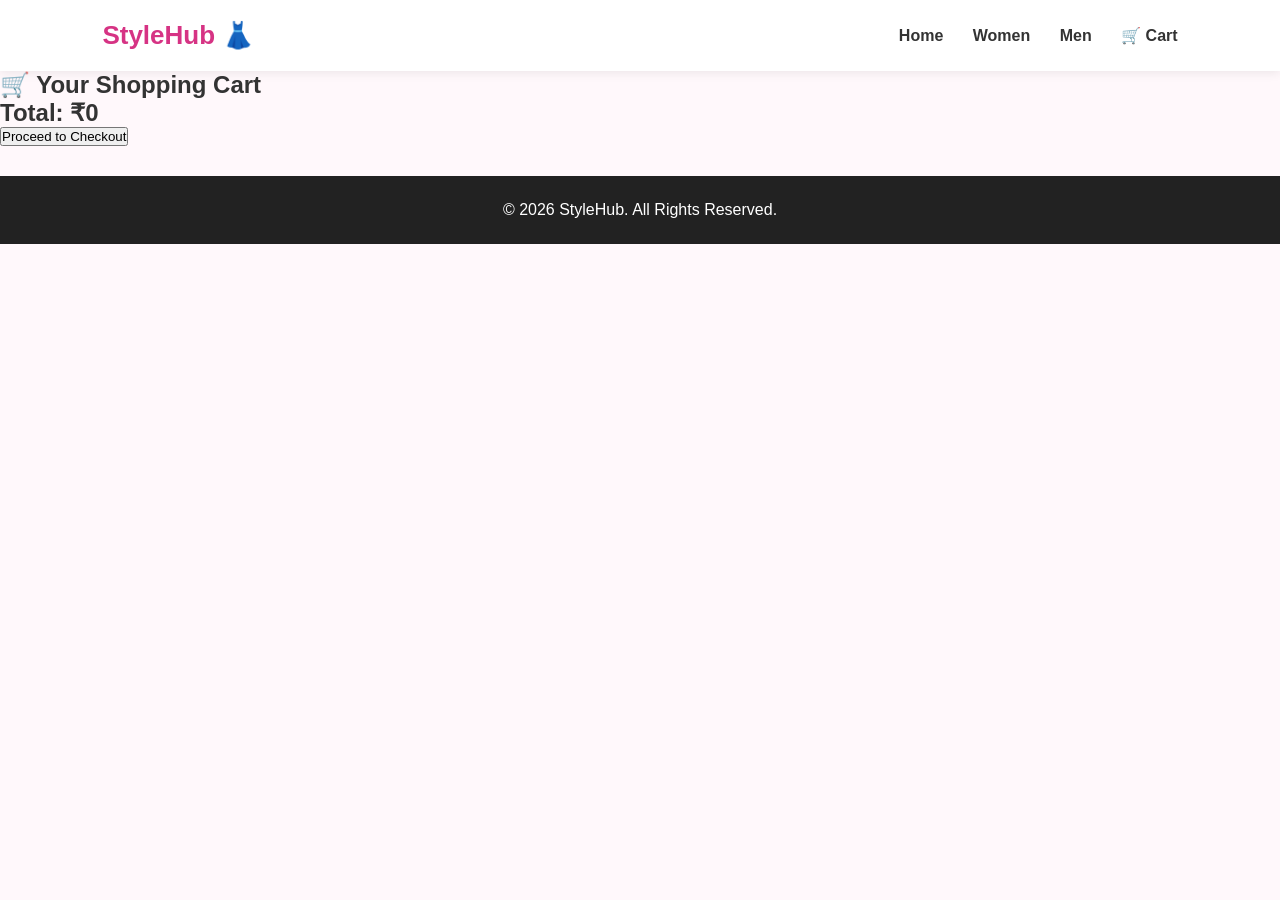
==== cart.html @ 2d86dd92 "Create cart.html" ====
<!DOCTYPE html>
<html lang="en">

<head>
    <meta charset="UTF-8">
    <meta name="viewport" content="width=device-width, initial-scale=1.0">

    <title>StyleHub - Cart</title>

    <link rel="stylesheet" href="style.css">
</head>

<body>

    <!-- Navigation -->
    <nav>
        <h2>StyleHub 👗</h2>

        <div>
            <a href="index.html">Home</a>
            <a href="index.html">Women</a>
            <a href="index.html">Men</a>
            <a href="cart.html">🛒 Cart</a>
        </div>
    </nav>


    <!-- Cart -->
    <section class="cart-section">

        <h1>🛒 Your Shopping Cart</h1>

        <div id="cart-items"></div>

        <div class="cart-total">
            <h2>Total: ₹<span id="cart-total">0</span></h2>

            <button onclick="checkout()">
                Proceed to Checkout
            </button>
        </div>

    </section>


    <footer>
        <p>© 2026 StyleHub. All Rights Reserved.</p>
    </footer>


    <script src="script.js"></script>

</body>

</html>
---- style.css ----
/* General */
* {
    box-sizing: border-box;
    margin: 0;
    padding: 0;
}

body {
    font-family: Arial, sans-serif;
    background-color: #fff8fb;
    color: #333;
}

/* Navigation */
nav {
    display: flex;
    justify-content: space-between;
    align-items: center;
    padding: 20px 8%;
    background-color: white;
    box-shadow: 0 2px 10px rgba(0, 0, 0, 0.08);
}

nav h2 {
    color: #d63384;
    font-size: 26px;
}

nav a {
    text-decoration: none;
    color: #333;
    margin-left: 25px;
    font-weight: bold;
}

nav a:hover {
    color: #d63384;
}

/* Hero */
.hero {
    text-align: center;
    padding: 100px 20px;
    background: linear-gradient(135deg, #ffe6f0, #fff);
}

.hero h1 {
    font-size: 50px;
    color: #d63384;
    margin-bottom: 15px;
}

.hero p {
    font-size: 20px;
    margin-bottom: 30px;
}

.hero button {
    background-color: #d63384;
    color: white;
    border: none;
    padding: 14px 30px;
    border-radius: 25px;
    font-size: 16px;
    cursor: pointer;
}

.hero button:hover {
    background-color: #b52b70;
}

/* Categories */
.categories {
    padding: 60px 8%;
    text-align: center;
}

.categories h2,
.products h2 {
    font-size: 32px;
    margin-bottom: 35px;
}

.category-container {
    display: flex;
    justify-content: center;
    gap: 25px;
    flex-wrap: wrap;
}

.category {
    background-color: white;
    width: 180px;
    padding: 30px;
    border-radius: 15px;
    box-shadow: 0 4px 15px rgba(0, 0, 0, 0.08);
    font-size: 40px;
}

.category h3 {
    font-size: 18px;
    margin-top: 10px;
}

/* Products */
.products {
    padding: 60px 8%;
    text-align: center;
}

.product-container {
    display: flex;
    justify-content: center;
    gap: 30px;
    flex-wrap: wrap;
}

.product {
    width: 250px;
    background-color: white;
    padding: 20px;
    border-radius: 15px;
    box-shadow: 0 4px 15px rgba(0, 0, 0, 0.08);
}

.product img {
    width: 100%;
    height: 280px;
    object-fit: cover;
    border-radius: 12px;
    margin-bottom: 15px;
}

.product h3 {
    margin-bottom: 8px;
}

.product p {
    font-size: 20px;
    font-weight: bold;
    color: #d63384;
    margin-bottom: 15px;
}

.product button {
    background-color: #d63384;
    color: white;
    border: none;
    padding: 10px 20px;
    border-radius: 20px;
    cursor: pointer;
}

.product button:hover {
    background-color: #b52b70;
}

/* Footer */
footer {
    text-align: center;
    padding: 25px;
    background-color: #222;
    color: white;
    margin-top: 30px;
}

/* Mobile */
@media (max-width: 700px) {

    nav {
        flex-direction: column;
        gap: 15px;
    }

    nav a {
        margin: 5px;
    }

    .hero h1 {
        font-size: 35px;
    }

    .category-container,
    .product-container {
        flex-direction: column;
        align-items: center;
    }
}
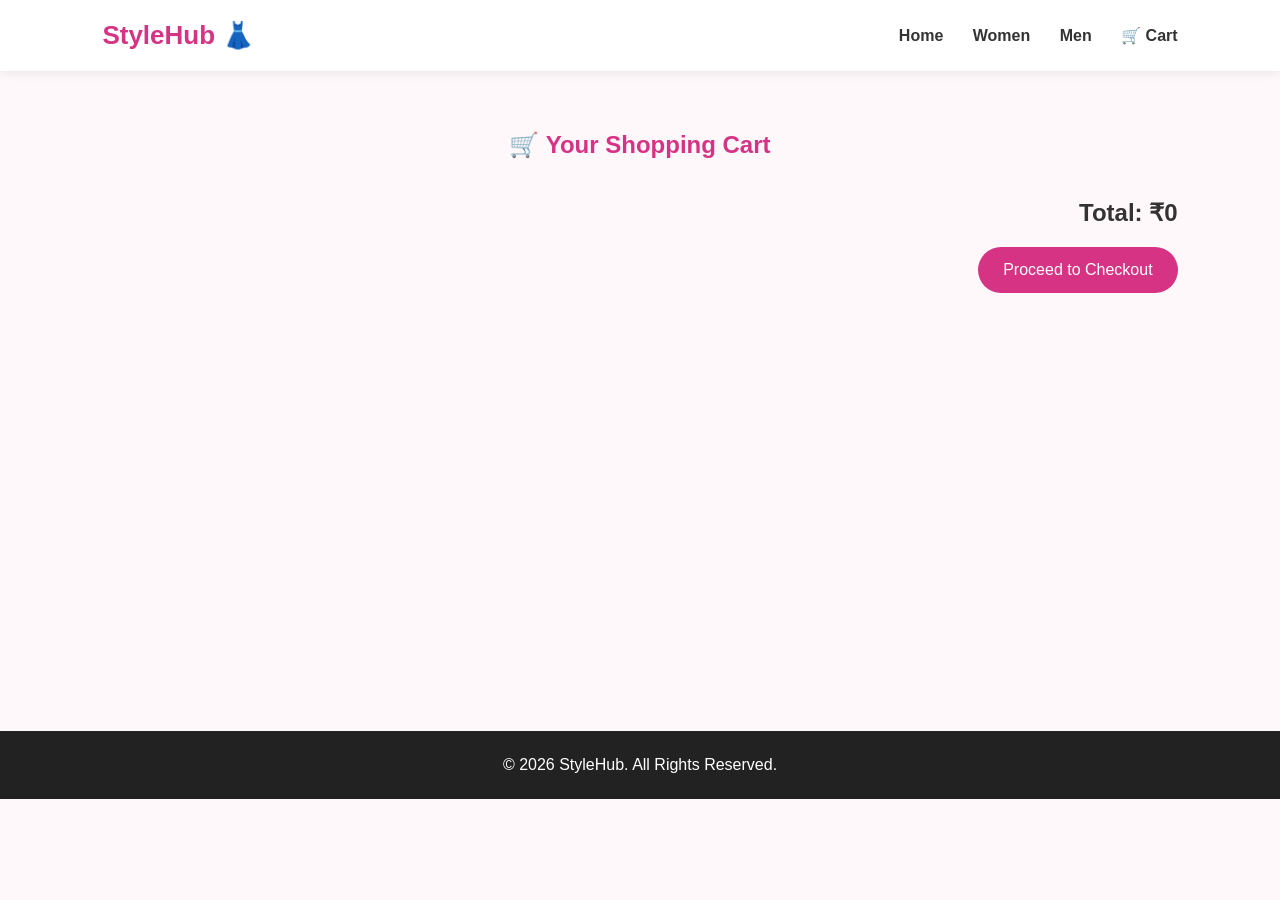
==== commit 32dde3b6: "Update cart.html" ====
--- a/cart.html
+++ b/cart.html
@@ -35,7 +35,7 @@
         <div class="cart-total">
             <h2>Total: ₹<span id="cart-total">0</span></h2>
 
-            <button onclick="checkout()">
+            <button onclick="gotoCheckout()">
                 Proceed to Checkout
             </button>
         </div>
--- a/style.css
+++ b/style.css
@@ -186,3 +186,112 @@
         align-items: center;
     }
 }
+/* Cart Page */
+
+.cart-section {
+    padding: 60px 8%;
+    min-height: 70vh;
+}
+
+.cart-section h1 {
+    text-align: center;
+    margin-bottom: 40px;
+    color: #d63384;
+}
+
+.cart-item {
+    display: flex;
+    justify-content: space-between;
+    align-items: center;
+
+    background: white;
+
+    padding: 20px;
+
+    margin-bottom: 15px;
+
+    border-radius: 12px;
+
+    box-shadow: 0 3px 12px rgba(0, 0, 0, 0.08);
+}
+
+.cart-item h3 {
+    margin-bottom: 10px;
+}
+
+.cart-item strong {
+    font-size: 20px;
+    color: #d63384;
+}
+
+.cart-item button {
+    margin-left: 20px;
+
+    background: #dc3545;
+    color: white;
+
+    border: none;
+
+    padding: 8px 15px;
+
+    border-radius: 20px;
+
+    cursor: pointer;
+}
+
+.cart-total {
+    text-align: right;
+    margin-top: 30px;
+}
+
+.cart-total h2 {
+    margin-bottom: 20px;
+}
+
+.cart-total button {
+    background: #d63384;
+    color: white;
+
+    border: none;
+
+    padding: 14px 25px;
+
+    border-radius: 25px;
+
+    cursor: pointer;
+
+    font-size: 16px;
+}
+/* Quantity Controls */
+
+.quantity-control {
+    display: flex;
+    align-items: center;
+    gap: 12px;
+    margin-top: 12px;
+}
+
+.quantity-control button {
+    width: 32px;
+    height: 32px;
+
+    border: none;
+    border-radius: 50%;
+
+    background-color: #d63384;
+    color: white;
+
+    font-size: 18px;
+    cursor: pointer;
+}
+
+.quantity-control button:hover {
+    background-color: #b52b70;
+}
+
+.quantity-control span {
+    font-size: 18px;
+    font-weight: bold;
+    min-width: 20px;
+    text-align: center;
+}
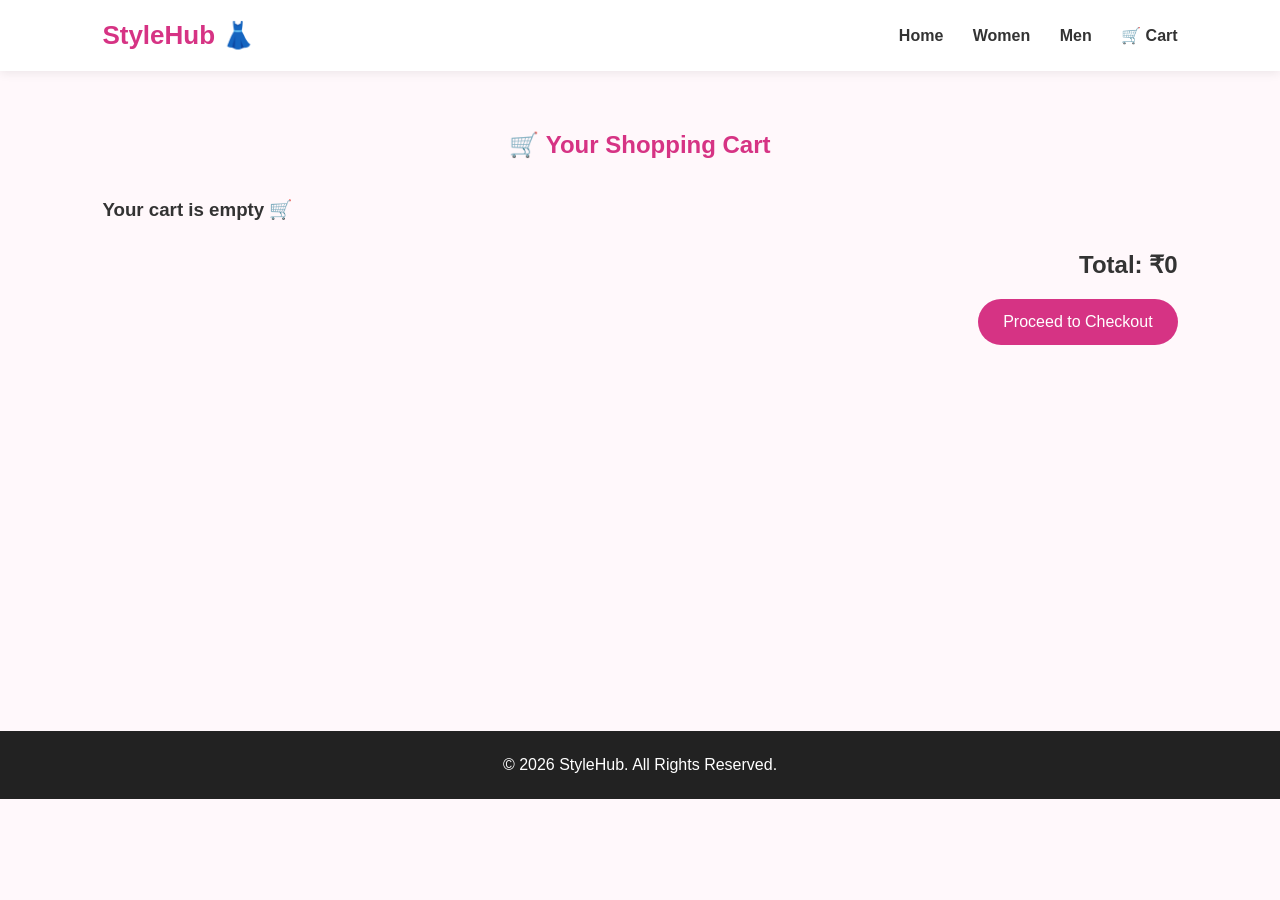
==== commit fe723a21: "Update cart.html" ====
--- a/cart.html
+++ b/cart.html
@@ -51,5 +51,4 @@
     <script src="script.js"></script>
 
 </body>
-
 </html>
--- a/style.css
+++ b/style.css
@@ -295,3 +295,101 @@
     min-width: 20px;
     text-align: center;
 }
+/* =========================
+   CHECKOUT PAGE
+   ========================= */
+
+.checkout-section {
+    max-width: 600px;
+    margin: 50px auto;
+    padding: 30px;
+
+    background: white;
+
+    border-radius: 15px;
+
+    box-shadow: 0 4px 15px rgba(0, 0, 0, 0.08);
+}
+
+.checkout-section h1 {
+    text-align: center;
+
+    color: #d63384;
+
+    margin-bottom: 30px;
+}
+
+.checkout-section label {
+    display: block;
+
+    margin-top: 15px;
+    margin-bottom: 7px;
+
+    font-weight: bold;
+}
+
+.checkout-section input,
+.checkout-section textarea,
+.checkout-section select {
+
+    width: 100%;
+
+    padding: 12px;
+
+    border: 1px solid #ddd;
+
+    border-radius: 8px;
+
+    font-size: 15px;
+
+    box-sizing: border-box;
+}
+
+.checkout-section textarea {
+
+    min-height: 100px;
+
+    resize: vertical;
+}
+
+.checkout-section input:focus,
+.checkout-section textarea:focus,
+.checkout-section select:focus {
+
+    outline: none;
+
+    border-color: #d63384;
+}
+
+.checkout-section h2 {
+
+    margin-top: 25px;
+
+    color: #333;
+}
+
+.checkout-section button {
+
+    width: 100%;
+
+    margin-top: 25px;
+
+    padding: 14px;
+
+    background: #d63384;
+
+    color: white;
+
+    border: none;
+
+    border-radius: 25px;
+
+    font-size: 16px;
+
+    cursor: pointer;
+}
+
+.checkout-section button:hover {
+
+    background: #b52b70;
+}
